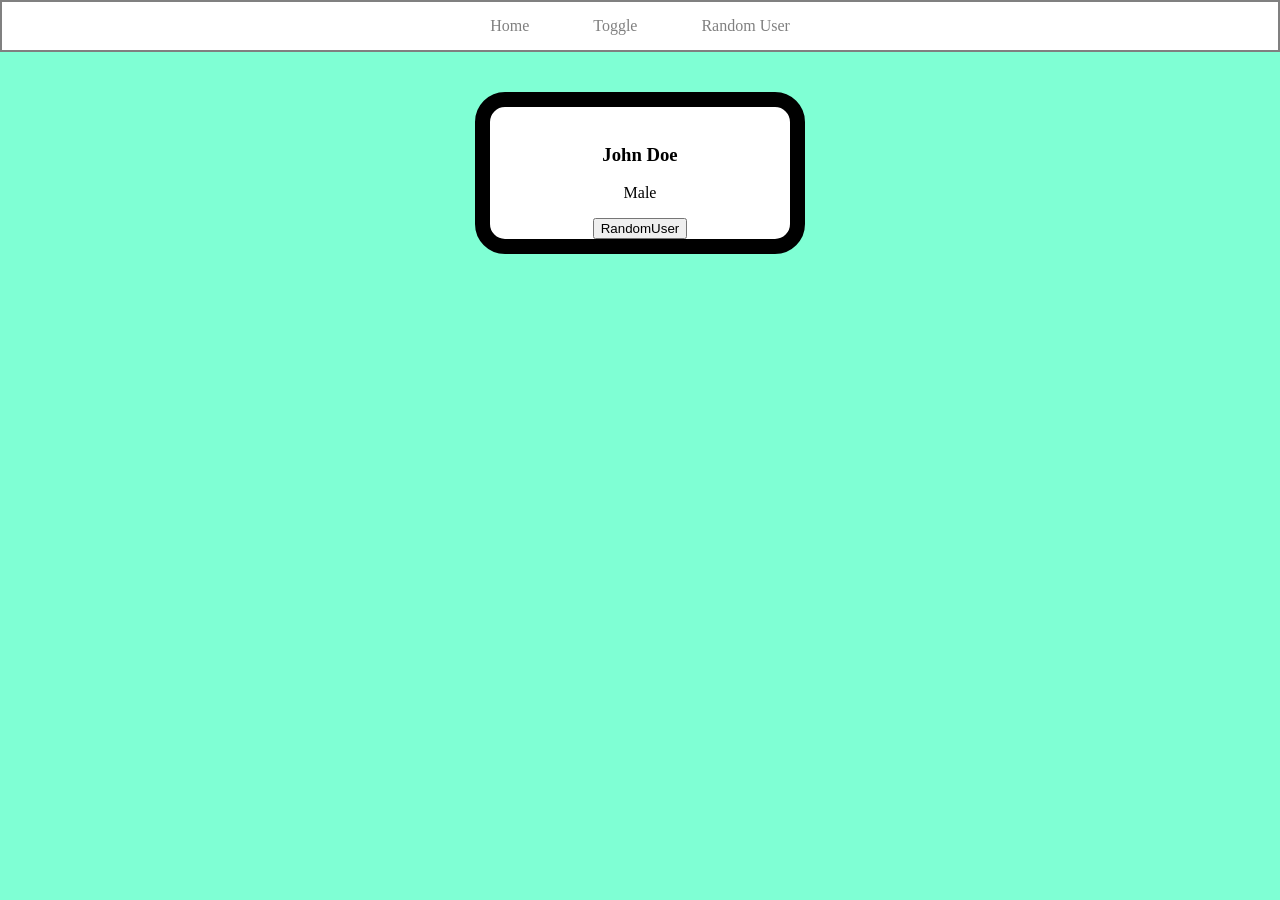
==== src/main/resources/static/pages/randomUser.html @ 25fd0782 "Implemented RandomUser API" ====
<!doctype html>
<html lang="en">
  <head>
    <meta charset="UTF-8" />
    <meta name="viewport" content="width=device-width, initial-scale=1.0" />
    <link rel="stylesheet" href="../styles.css" />

    <title>Document</title>
  </head>
  <body>
    <div class="navbar">
      <a href="">Home </a>
      <a href="/pages/toggle.html">Toggle</a>
      <a href="/pages/RandomUser.html">Random User</a>
    </div>
    <!-- <h1>Hello Sai Teja</h1> -->

    <div class="card">
      <img src="/images/john.png" alt="" id="user-image" />
      <h3 id="user-name">John Doe</h3>
      <p id="user-gender">Male</p>
      <button onClick="randomUser()">RandomUser</button>
    </div>

    <script src="../script.js"></script>
  </body>
</html>
---- src/main/resources/static/styles.css ----
h1 {
  color: pink;
}

.navbar {
  border-width: 2px;
  border-color: grey;
  border-style: solid;
  padding: 15px;
  text-align: center;
  background-color: white;
}

.navbar a {
  padding: 30px;
  text-decoration: none;
  color: grey;
}

.navbar a:hover {
  color: black;
}

body {
  margin: 0px;
  background-color: aquamarine;
}

.card {
  border: 15px solid black;
  width: 300px;
  text-align: center;
  margin-top: 40px;
  margin-left: auto;
  margin-right: auto;
  background-color: white;
  border-radius: 30px;
  overflow: hidden;
}

.card img {
  width: 100%;
}

.card button {
}
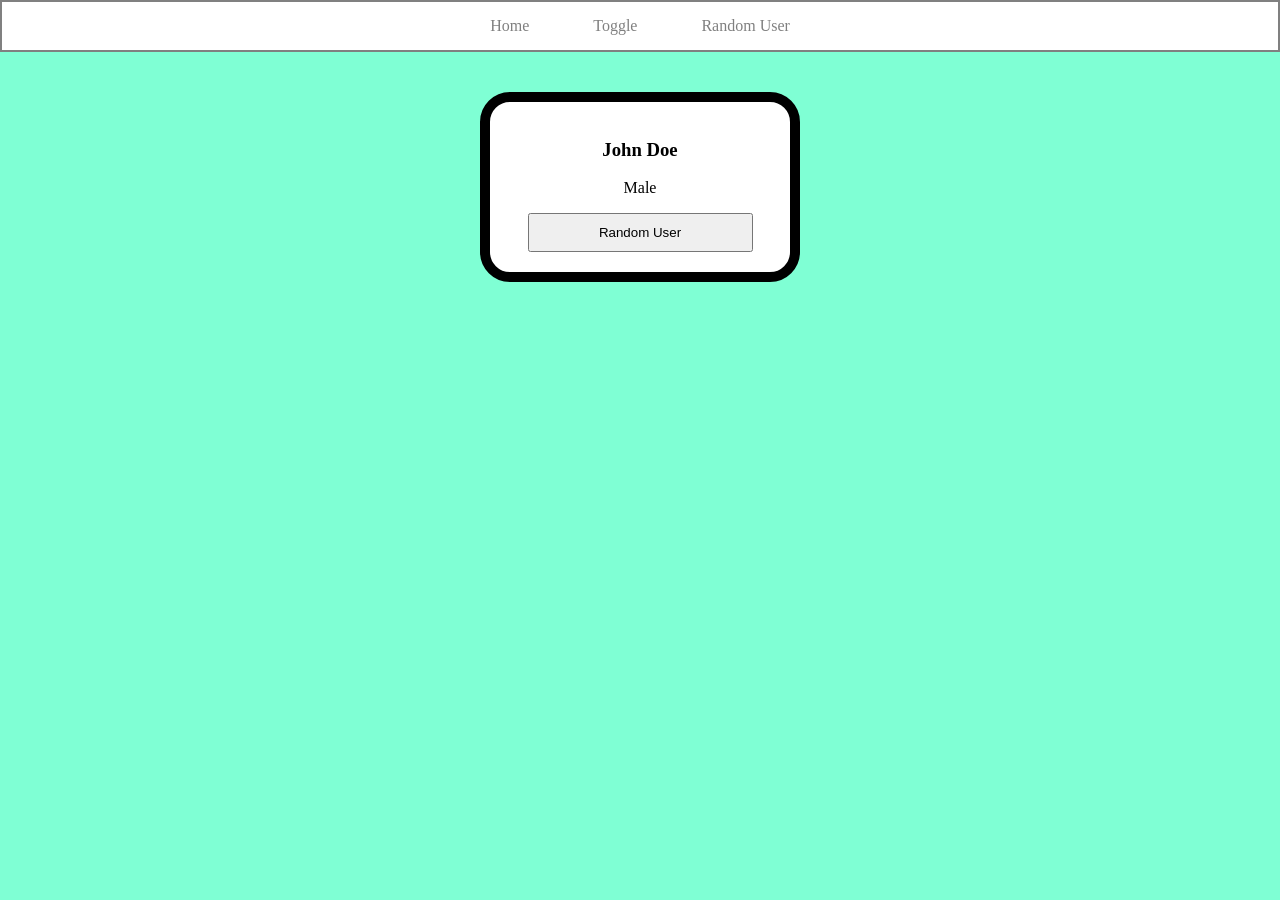
==== commit 0e221c8a: "fix: button cursor" ====
--- a/src/main/resources/static/pages/randomUser.html
+++ b/src/main/resources/static/pages/randomUser.html
@@ -19,7 +19,7 @@
       <img src="/images/john.png" alt="" id="user-image" />
       <h3 id="user-name">John Doe</h3>
       <p id="user-gender">Male</p>
-      <button onClick="randomUser()">RandomUser</button>
+      <button onClick="randomUser()">Random User</button>
     </div>
 
     <script src="../script.js"></script>
--- a/src/main/resources/static/styles.css
+++ b/src/main/resources/static/styles.css
@@ -27,7 +27,7 @@
 }
 
 .card {
-  border: 15px solid black;
+  border: 10px solid black;
   width: 300px;
   text-align: center;
   margin-top: 40px;
@@ -43,4 +43,8 @@
 }
 
 .card button {
+  padding: 10px;
+  width: 75%;
+  margin-bottom: 20px;
+  cursor: pointer;
 }
